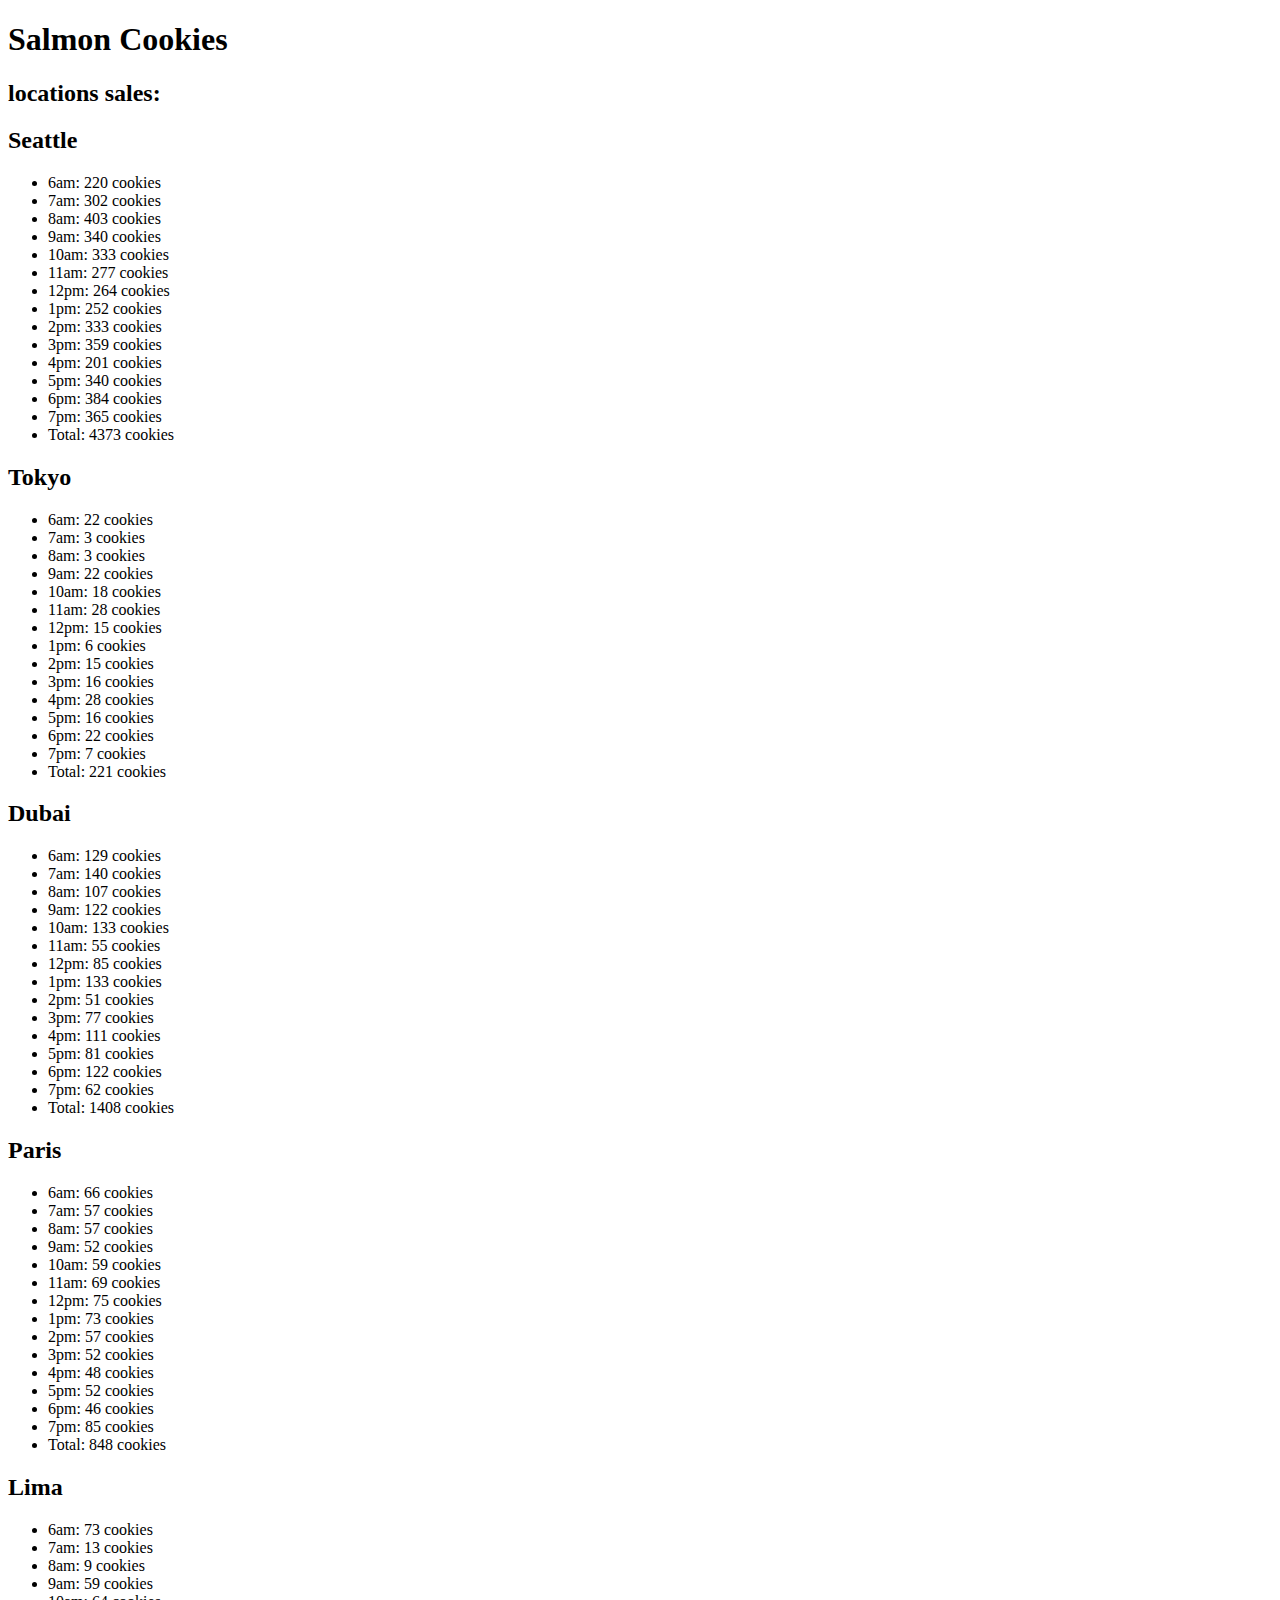
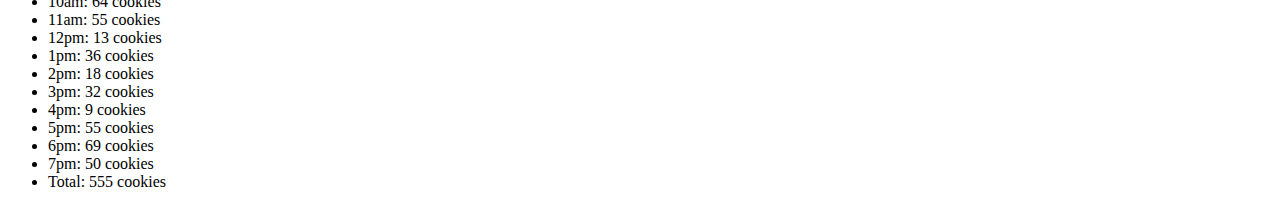
==== sales.html @ f685b94a "the whole objects" ====
<!DOCTYPE html>
<html lang="en">
<head>
    <meta charset="UTF-8">
    <meta http-equiv="X-UA-Compatible" content="IE=edge">
    <meta name="viewport" content="width=device-width, initial-scale=1.0">
    <title>Document</title>
</head>
<body>
    <header>
        <h1>Salmon Cookies</h1>
      </header>
      <main>
        <h2>locations sales:</h2>
        <div id="Seattleprofile"></div>
        <div id="Tokyoeprofile"></div>
        <div id="Dubaiprofile"></div>
        <div id="Parisprofile"></div>
        <div id="Limaprofile"></div>
      </main>
    <script src="js/app.js"></script>
</body>
</html>
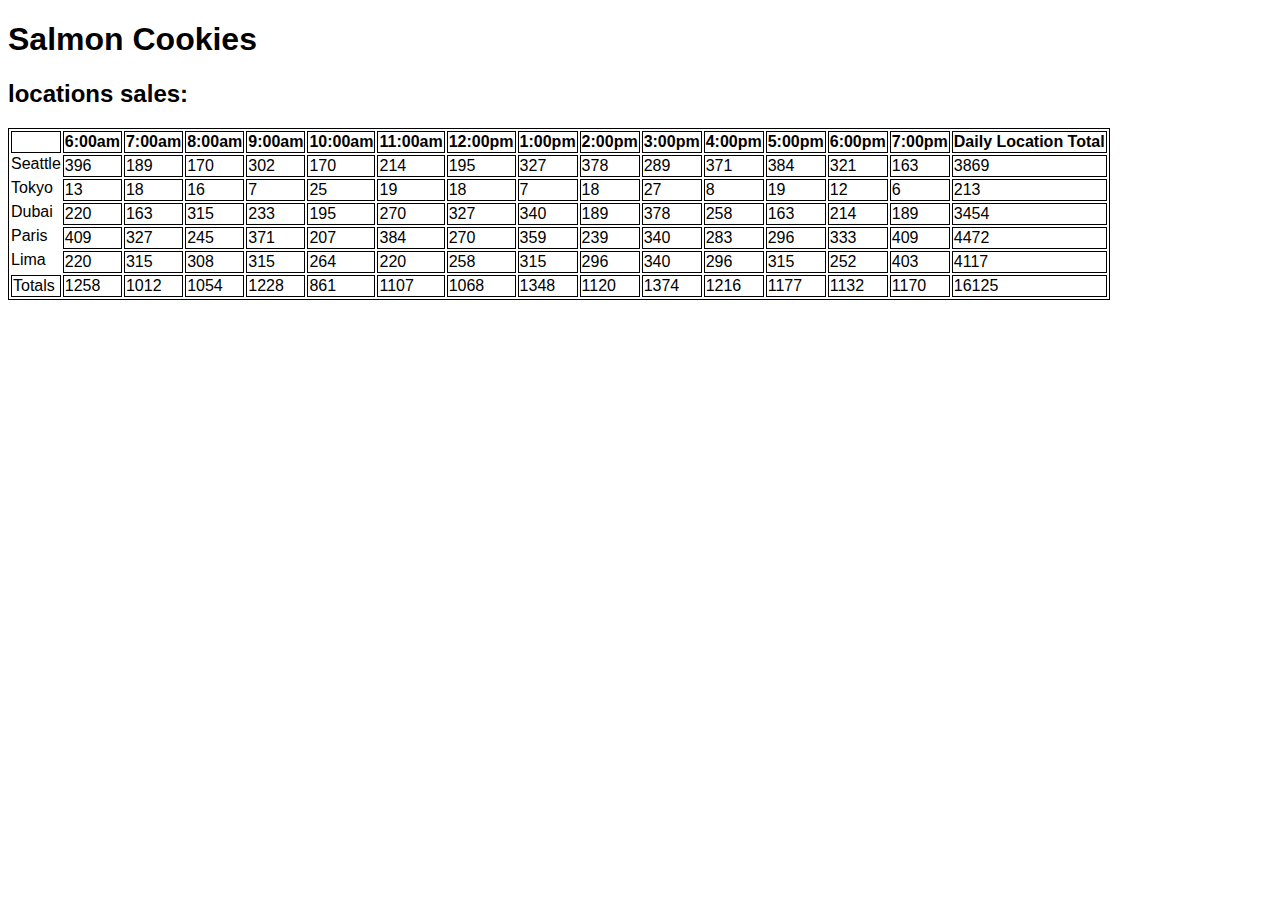
==== commit 7e9aafa1: "this is the table" ====
--- a/sales.html
+++ b/sales.html
@@ -4,7 +4,9 @@
     <meta charset="UTF-8">
     <meta http-equiv="X-UA-Compatible" content="IE=edge">
     <meta name="viewport" content="width=device-width, initial-scale=1.0">
-    <title>Document</title>
+    <title>Salmon Cookies</title>
+    <link rel="resetcss" href="css/reset.css">
+    <link rel="stylesheet" href="css/style.css">
 </head>
 <body>
     <header>
@@ -12,11 +14,12 @@
       </header>
       <main>
         <h2>locations sales:</h2>
-        <div id="Seattleprofile"></div>
+        <!--<div id="Seattleprofile"></div>
         <div id="Tokyoeprofile"></div>
         <div id="Dubaiprofile"></div>
         <div id="Parisprofile"></div>
-        <div id="Limaprofile"></div>
+        <div id="Limaprofile"></div>-->
+        <div id="locationsprofile"> </div>
       </main>
     <script src="js/app.js"></script>
 </body>
--- a/css/style.css
+++ b/css/style.css
@@ -0,0 +1,14 @@
+* {
+    font-family: Arial, sans-serif;
+  }
+  
+  table {
+    border: solid black 1px;
+  }
+  th {
+    border: solid black 1px;
+  }
+  
+  td{
+    border: solid black 1px;
+  }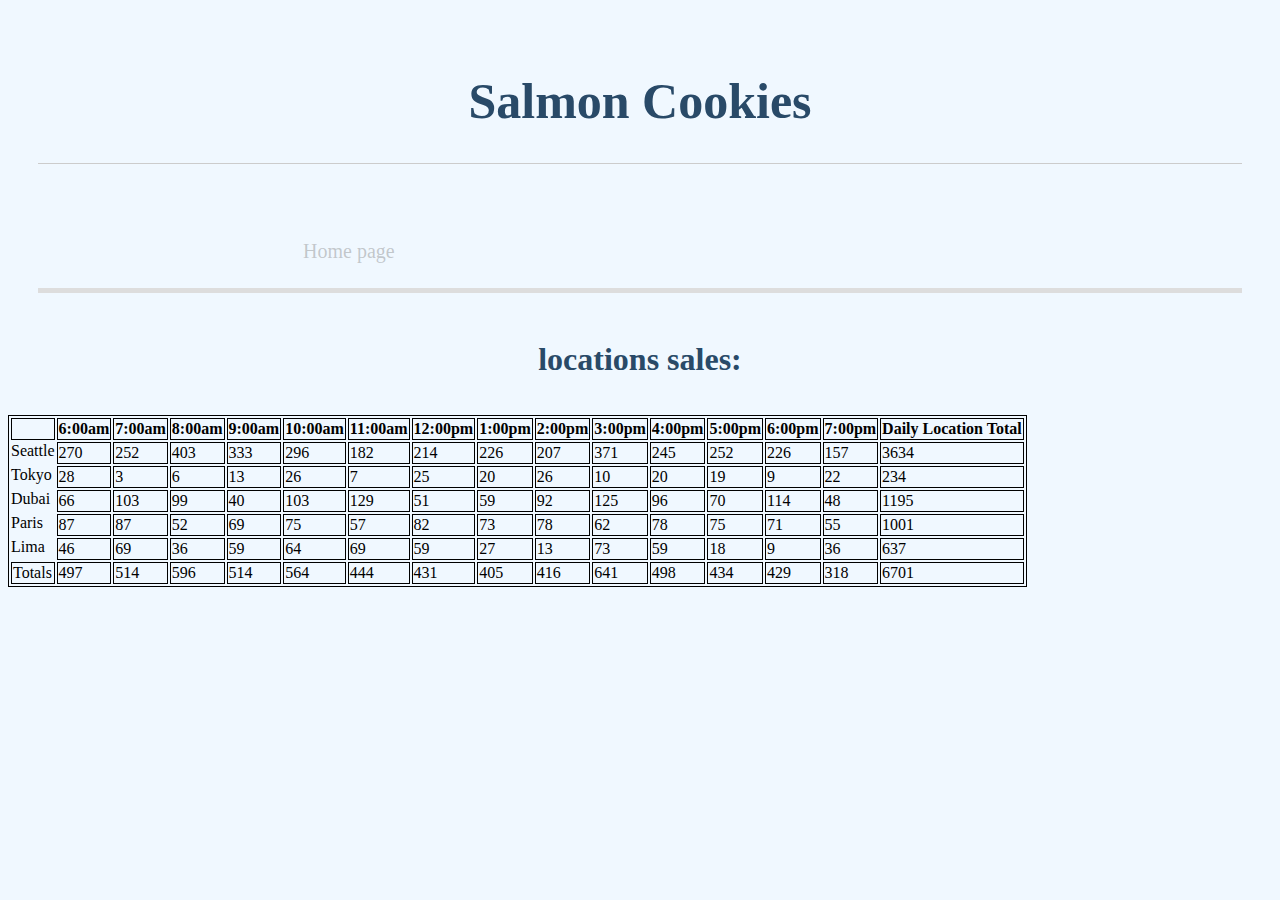
==== commit 2f57418f: "new css" ====
--- a/sales.html
+++ b/sales.html
@@ -11,6 +11,11 @@
 <body>
     <header>
         <h1>Salmon Cookies</h1>
+        <nav>
+          <ul>
+            <li><a href="index.html">Home page</a></li>
+          </ul>
+        </nav>
       </header>
       <main>
         <h2>locations sales:</h2>
--- a/css/style.css
+++ b/css/style.css
@@ -1,8 +1,4 @@
-* {
-    font-family: Arial, sans-serif;
-  }
-  
-  table {
+table {
     border: solid black 1px;
   }
   th {
@@ -11,4 +7,83 @@
   
   td{
     border: solid black 1px;
-  }+  }
+body{
+  font-family: 'Lobster', cursive;
+  background-color: aliceblue;
+}
+
+  header {
+    margin: 0 auto;
+    padding: 30px;
+    text-align: center;
+    
+}
+
+header h1 {
+    font-size: 50px;
+    font-weight: bolder;
+    color: rgb(41, 74, 104);
+}
+nav{
+  width: 100%;
+ float: left;
+  margin: 0 0 3em 0;
+  padding: 0;
+  list-style: none;
+  border-bottom: 5px solid #ddd; 
+  border-top: 1px solid #ccc;
+}
+
+nav ul {
+  margin-left: 200px;
+}
+nav ul li {
+  list-style: none;
+ float:left;
+  padding: 20px;
+  color: rgb(139, 139, 139);
+  
+}
+nav ul li a {
+  display: block;
+  padding: 5px 5px;
+   font-size: 20px;
+  text-decoration: none;
+  color: rgba(128, 128, 128, 0.411);
+  margin-top: 35px;
+}
+
+nav ul li a:hover {
+  color: #fff;
+  background-color: #000; 
+  -moz-border-radius: 3px; -webkit-border-radius: 3px; -khtml-border-radius: 3px; border-radius: 3px; 
+}
+  
+  h2,h3 {
+    font-weight: bold;
+    padding: 10px 0;
+    font-size: xx-large;
+    text-align: center;
+    color: rgb(41, 74, 104);
+  }
+ul li {
+  color: rgb(41, 74, 104);
+  text-align: center;
+  font-size:x-large;
+}
+p{
+  font-size: 30px;
+  color: rgb(88, 130, 170);
+  margin-left: 50px;
+}
+footer h2 {
+  color: #000;
+}
+
+img{
+  
+  margin-left: 80px;
+ 
+  
+}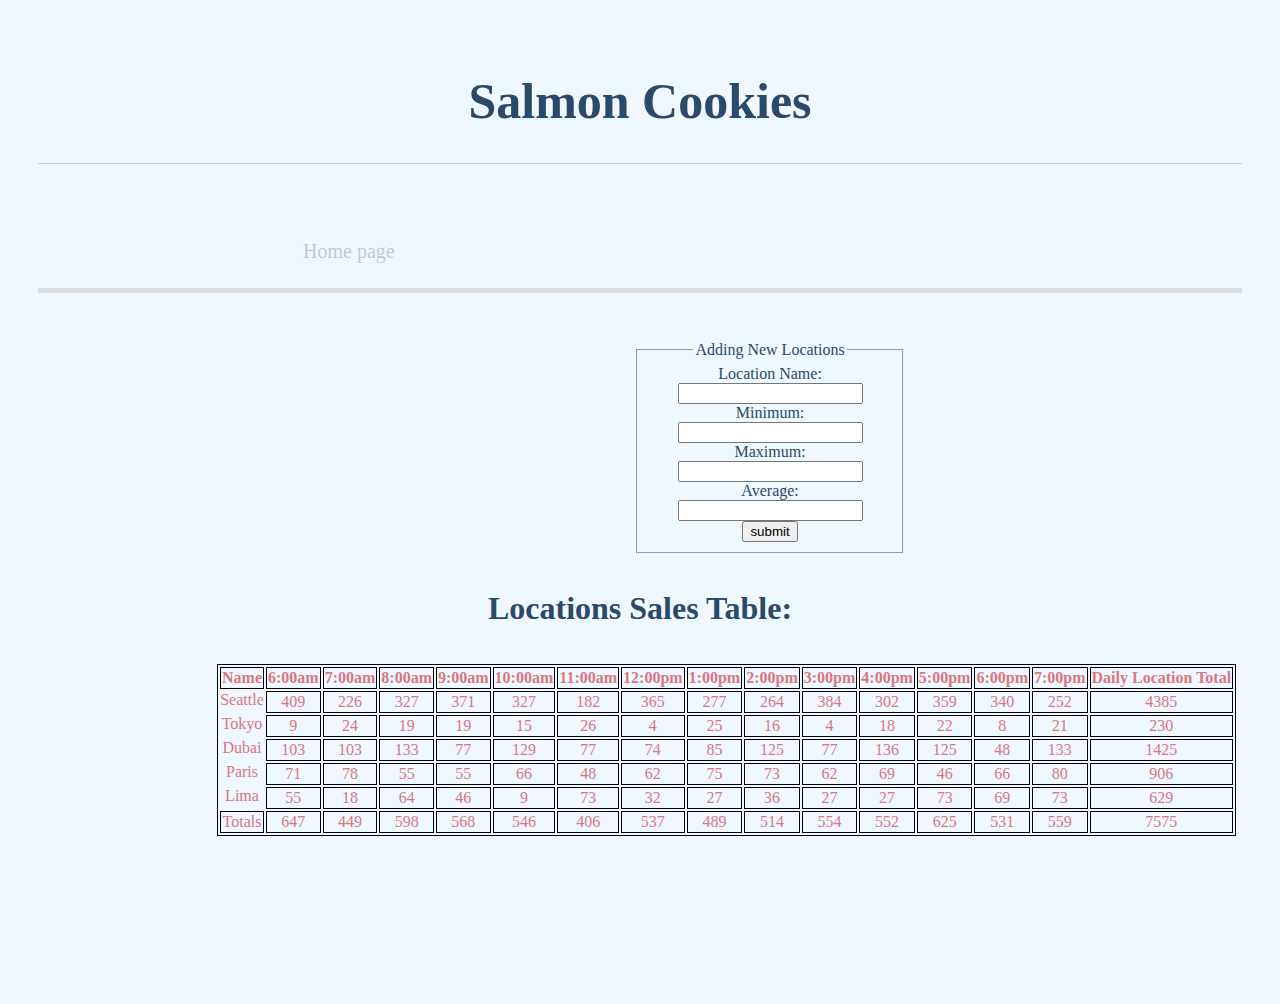
==== commit a71b7a63: "the form add" ====
--- a/sales.html
+++ b/sales.html
@@ -18,7 +18,25 @@
         </nav>
       </header>
       <main>
-        <h2>locations sales:</h2>
+        <form id="locationForm">
+          <fieldset id="Cform">
+          <legend>Adding New Locations</legend>
+          <label for="nameField">Location Name: </label>
+          <input type="text" id="nameField">
+          <br>
+          <label for="newMin">Minimum: </label>
+          <input type="number" id="newMin">
+          <br>
+          <label for="newMax">Maximum: </label>
+          <input type="number" id="newMax">
+          <br>
+          <label for="newAverage">Average: </label>
+          <input  scale="0.1" id="newAverage">
+          <br>
+          <input type="submit" value="submit">
+        </fieldset>
+        </form>
+        <h2>Locations Sales Table:</h2>
         <!--<div id="Seattleprofile"></div>
         <div id="Tokyoeprofile"></div>
         <div id="Dubaiprofile"></div>
@@ -26,6 +44,7 @@
         <div id="Limaprofile"></div>-->
         <div id="locationsprofile"> </div>
       </main>
+      <footer></footer>
     <script src="js/app.js"></script>
 </body>
 </html>--- a/css/style.css
+++ b/css/style.css
@@ -1,10 +1,15 @@
 table {
     border: solid black 1px;
+    margin-left: 209px;
+    text-align: center;
+    color: #D97783;
   }
   th {
     border: solid black 1px;
   }
-  
+  tr {
+    border: solid black 1px;
+  }
   td{
     border: solid black 1px;
   }
@@ -76,6 +81,7 @@
   font-size: 30px;
   color: rgb(88, 130, 170);
   margin-left: 50px;
+  padding: 57px;
 }
 footer h2 {
   color: #000;
@@ -83,7 +89,23 @@
 
 img{
   
-  margin-left: 80px;
+  margin-left: 190px;
  
   
+}
+#Cform{
+  width: 74%;
+  text-align: center;
+  color: rgb(41, 74, 104);
+}
+#locationForm{
+  display: inline-block;
+    margin-left: 626px;
+}
+footer{
+  margin-top: 60px;
+width: 80%;
+   height: 100px;
+   margin-left: 200px;
+    font-size: 30px;
 }